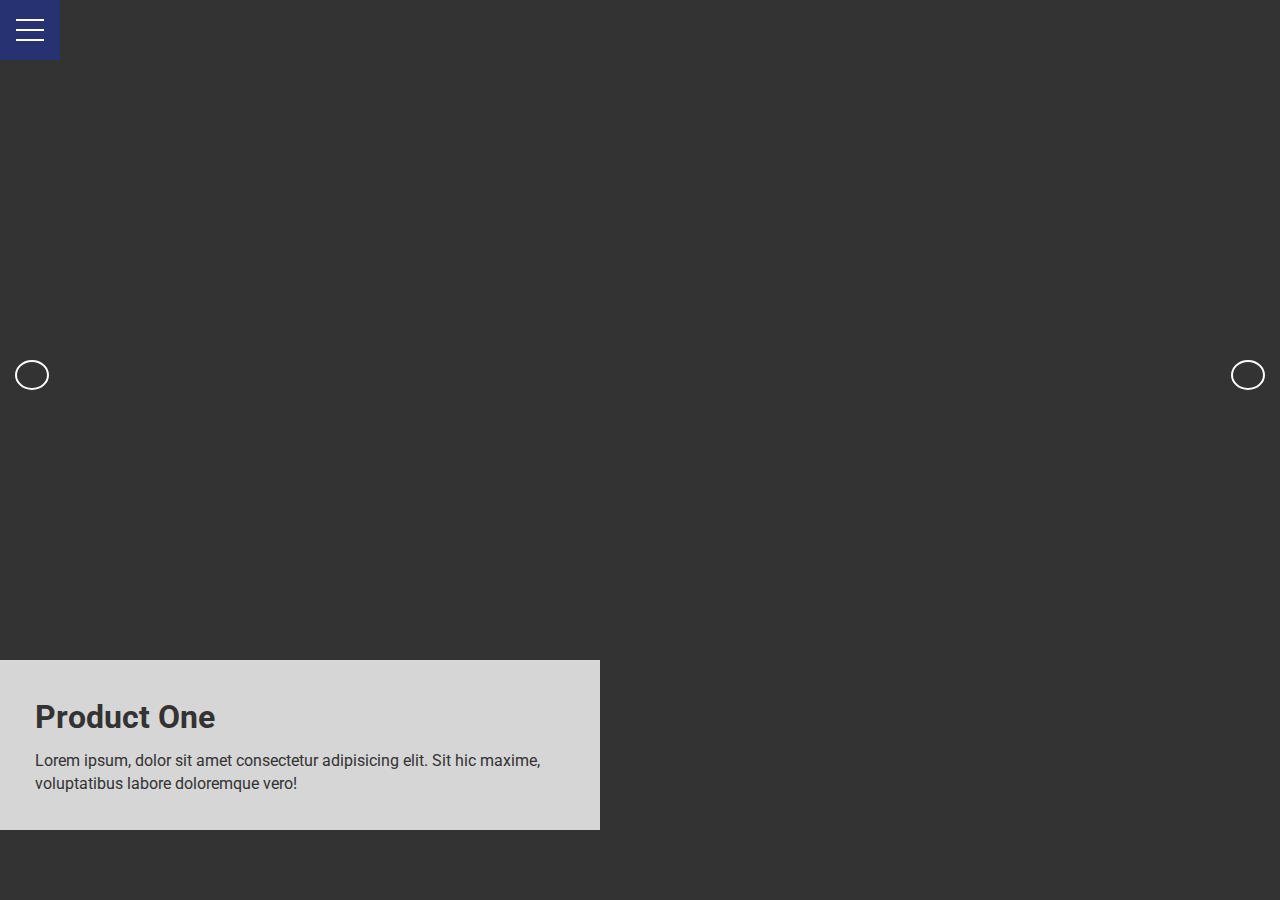
==== slideshow.html @ 6e040016 "Initial Design - CSS, JS and HTML" ====
<!DOCTYPE html>
<html lang="en">
  <head>
    <meta charset="UTF-8" />
    <meta name="viewport" content="width=device-width, initial-scale=1.0" />
    <meta http-equiv="X-UA-Compatible" content="ie=edge" />
    <title>Eastfield Designs</title>
    <link
      rel="stylesheet"
      href="https://use.fontawesome.com/releases/v5.7.2/css/all.css"
      integrity="sha384-fnmOCqbTlWIlj8LyTjo7mOUStjsKC4pOpQbqyi7RrhN7udi9RwhKkMHpvLbHG9Sr"
      crossorigin="anonymous"
    />
    <link rel="stylesheet" href="css/slide.css" />
     <link rel="stylesheet" href="css/style.css">
    <link rel="stylesheet" href="css/menu.css">
  </head>
  <body>
  <div class="menu-wrap">
    <input type="checkbox" class="toggler">
    <div class="hamburger"><div></div></div>
    <div class="menu">
      <div>
        <div>
          <ul>
            <li><a href="index.html">Home</a></li>
            <li><a href="#">About Us</a></li>
            <li><a href="slideshow.html">Product Slideshow</a></li>
            <li><a href="#">Contact Us</a></li>
          </ul>
        </div>
      </div>
    </div>
  </div>
    <div class="slider">
      <div class="slide current">
        <div class="content">
          <h1>Product One</h1>
          <p>
            Lorem ipsum, dolor sit amet consectetur adipisicing elit. Sit hic
            maxime, voluptatibus labore doloremque vero!
          </p>
        </div>
      </div>
      <div class="slide">
        <div class="content">
          <h1>Product Two</h1>
          <p>
            Lorem ipsum, dolor sit amet consectetur adipisicing elit. Sit hic
            maxime, voluptatibus labore doloremque vero!
          </p>
        </div>
      </div>
      <div class="slide">
        <div class="content">
          <h1>Product Three</h1>
          <p>
            Lorem ipsum, dolor sit amet consectetur adipisicing elit. Sit hic
            maxime, voluptatibus labore doloremque vero!
          </p>
        </div>
      </div>
      <div class="slide">
        <div class="content">
          <h1>Product Four</h1>
          <p>
            Lorem ipsum, dolor sit amet consectetur adipisicing elit. Sit hic
            maxime, voluptatibus labore doloremque vero!
          </p>
        </div>
      </div>
      <div class="slide">
        <div class="content">
          <h1>Product Five</h1>
          <p>
            Lorem ipsum, dolor sit amet consectetur adipisicing elit. Sit hic
            maxime, voluptatibus labore doloremque vero!
          </p>
        </div>
      </div>
      <div class="slide">
        <div class="content">
          <h1>Product Six</h1>
          <p>
            Lorem ipsum, dolor sit amet consectetur adipisicing elit. Sit hic
            maxime, voluptatibus labore doloremque vero!
          </p>
        </div>
      </div>
    </div>
    <div class="buttons">
      <button id="prev"><i class="fas fa-arrow-left"></i></button>
      <button id="next"><i class="fas fa-arrow-right"></i></button>
    </div>

    <script src="../js/slide.js"></script>
  </body>
</html>
---- css/slide.css ----
@import url('https://fonts.googleapis.com/css?family=Roboto');

* {
  box-sizing: border-box;
  margin: 0;
  padding: 0;
}

body {
  font-family: 'Roboto', sans-serif;
  background: #333;
  color: #fff;
  line-height: 1.6;
}

.slider {
  position: relative;
  overflow: hidden;
  height: 100vh;
  width: 100vw;
}

.slide {
  position: absolute;
  top: 0;
  left: 0;
  width: 100%;
  height: 100%;
  opacity: 0;
  transition: opacity 0.4s ease-in-out;
}

.slide.current {
  opacity: 1;
}

.slide .content {
  position: absolute;
  bottom: 70px;
  left: -600px;
  opacity: 0;
  width: 600px;
  background-color: rgba(255, 255, 255, 0.8);
  color: #333;
  padding: 35px;
}

.slide .content h1 {
  margin-bottom: 10px;
}

.slide.current .content {
  opacity: 1;
  transform: translateX(600px);
  transition: all 0.7s ease-in-out 0.3s;
}

.buttons button#next {
  position: absolute;
  top: 40%;
  right: 15px;
}

.buttons button#prev {
  position: absolute;
  top: 40%;
  left: 15px;
}

.buttons button {
  border: 2px solid #fff;
  background-color: transparent;
  color: #fff;
  cursor: pointer;
  padding: 13px 15px;
  border-radius: 50%;
  outline: none;
}

.buttons button:hover {
  background-color: #fff;
  color: #333;
}

@media (max-width: 500px) {
  .slide .content {
    bottom: -300px;
    left: 0;
    width: 100%;
  }

  .slide.current .content {
    transform: translateY(-300px);
  }
}



/* Backgorund Images */
 
.slide:first-child {
  background: url('https://source.unsplash.com/RyRpq9SUwAU/1600x900') no-repeat
    center top/cover;
}
.slide:nth-child(2) {
  background: url('https://source.unsplash.com/BeOW_PJjA0w/1600x900') no-repeat
    center top/cover;
}
.slide:nth-child(3) {
  background: url('https://source.unsplash.com/TMOeGZw9NY4/1600x900') no-repeat
    center top/cover;
}
.slide:nth-child(4) {
  background: url('https://source.unsplash.com/yXpA_eCbtzI/1600x900') no-repeat
    center top/cover;
}
.slide:nth-child(5) {
  background: url('https://source.unsplash.com/ULmaQh9Gvbg/1600x900') no-repeat
    center top/cover;
} 
.slide:nth-child(6)  {
  background: url('https://source.unsplash.com/ggZuL3BTSJU/1600x900') no-repeat
    center center/cover;
}
---- css/style.css ----
/* CORE STYLES */
:root {
    --primary-color: rgba(36, 51, 136, 0.75);
    --overlay-color: rgba(24, 39, 51 , 0.85);
    --menu-speed: 0.75s;
  }
  
  * {
    margin: 0;
    padding: 0;
    box-sizing: border-box;
  }
  
  body {
    font-family: 'Roboto', sans-serif;
    line-height: 1.4;
  }
  
  .container {
    max-width: 960px;
    margin: auto;
    overflow: hidden;
    padding: 0 3rem;
  }
  
  .showcase {
    background: var(--primary-color);
    color: #fff;
    height: 100vh;
    position: relative;
  }
  
  .showcase:before {
    content: '';
    /* background: url('https://images.pexels.com/photos/533923/pexels-photo-533923.jpeg?auto=compress&cs=tinysrgb&dpr=2&h=750&w=1260') no-repeat center center/cover; */
    /* background: url('../images/showcase.jpg') no-repeat center center/cover; */
    background: url('../images/showcase_bag.jpg') no-repeat center center/cover;
    position: absolute;
    top: 0;
    left: 0;
    width: 100%;
    height: 100%;
    z-index: -1;
  }
  
  .showcase .showcase-inner {
    display: flex;
    flex-direction: column;
    align-items: center;
    justify-content: center;
    text-align: center;
    height: 100%;
  }
  
  .showcase h1 {
    font-size: 4rem;
  }
  
  .showcase h2 {
    font-size: 2rem;
  }
  
  .showcase p {
    font-size: 1.2rem;
  }
  
  .btn {
    display: inline-block;
    border: none;
    background: var(--primary-color);
    color: #fff;
    padding: 0.75rem 1.5rem;
    margin-top: 1rem;
    transition: opacity 1s ease-in-out;
    text-decoration: none;
  }
  
  .btn:hover {
    opacity: 0.7;
  }
---- css/menu.css ----
/* MENU STYLES */
.menu-wrap {
    position: fixed;
    top: 0;
    left: 0;
    z-index: 1;
  }
  
  .menu-wrap .toggler {
    position: absolute;
    top: 0;
    left: 0;
    z-index: 2;
    cursor: pointer;
    width: 50px;
    height: 50px;
    opacity: 0;
  }
  
  .menu-wrap .hamburger {
    position: absolute;
    top: 0;
    left: 0;
    z-index: 1;
    width: 60px;
    height: 60px;
    padding: 1rem;
    background: var(--primary-color);
    display: flex;
    align-items: center;
    justify-content: center;
  }
  
  /* Hamburger Line */
  .menu-wrap .hamburger > div {
    position: relative;
    flex: none;
    width: 100%;
    height: 2px;
    background: #fff;
    display: flex;
    align-items: center;
    justify-content: center;
    transition: all 0.4s ease;
  }
  
  /* Hamburger Lines - Top & Bottom */
  .menu-wrap .hamburger > div::before,
  .menu-wrap .hamburger > div::after {
    content: '';
    position: absolute;
    z-index: 1;
    top: -10px;
    width: 100%;
    height: 2px;
    background: inherit;
  }
  
  /* Moves Line Down */
  .menu-wrap .hamburger > div::after {
    top: 10px;
  }
  
  /* Toggler Animation */
  .menu-wrap .toggler:checked + .hamburger > div {
    transform: rotate(135deg);
  }
  
  /* Turns Lines Into X */
  .menu-wrap .toggler:checked + .hamburger > div:before,
  .menu-wrap .toggler:checked + .hamburger > div:after {
    top: 0;
    transform: rotate(90deg);
  }
  
  /* Rotate On Hover When Checked */
  .menu-wrap .toggler:checked:hover + .hamburger > div {
    transform: rotate(225deg);
  }
  
  /* Show Menu */
  .menu-wrap .toggler:checked ~ .menu {
    visibility: visible;
  }
  
  .menu-wrap .toggler:checked ~ .menu > div {
    transform: scale(1);
    transition-duration: var(--menu-speed);
  }
  
  .menu-wrap .toggler:checked ~ .menu > div > div {
    opacity: 1;
    transition:  opacity 0.4s ease 0.4s;
  }
  
  .menu-wrap .menu {
    position: fixed;
    top: 0;
    left: 0;
    width: 100%;
    height: 100%;
    visibility: hidden;
    overflow: hidden;
    display: flex;
    align-items: center;
    justify-content: center;
  }
  
  .menu-wrap .menu > div {
    background: var(--overlay-color);
    border-radius: 50%;
    width: 200vw;
    height: 200vw;
    display: flex;
    flex: none;
    align-items: center;
    justify-content: center;
    transform: scale(0);
    transition: all 0.4s ease;
  }
  
  .menu-wrap .menu > div > div {
    text-align: center;
    max-width: 90vw;
    max-height: 100vh;
    opacity: 0;
    transition: opacity 0.4s ease;
  }
  
  .menu-wrap .menu > div > div > ul > li {
    list-style: none;
    color: #fff;
    font-size: 1.5rem;
    padding: 1rem;
  }
  
  .menu-wrap .menu > div > div > ul > li > a {
    color: inherit;
    text-decoration: none;
    transition: color 0.4s ease;
  }
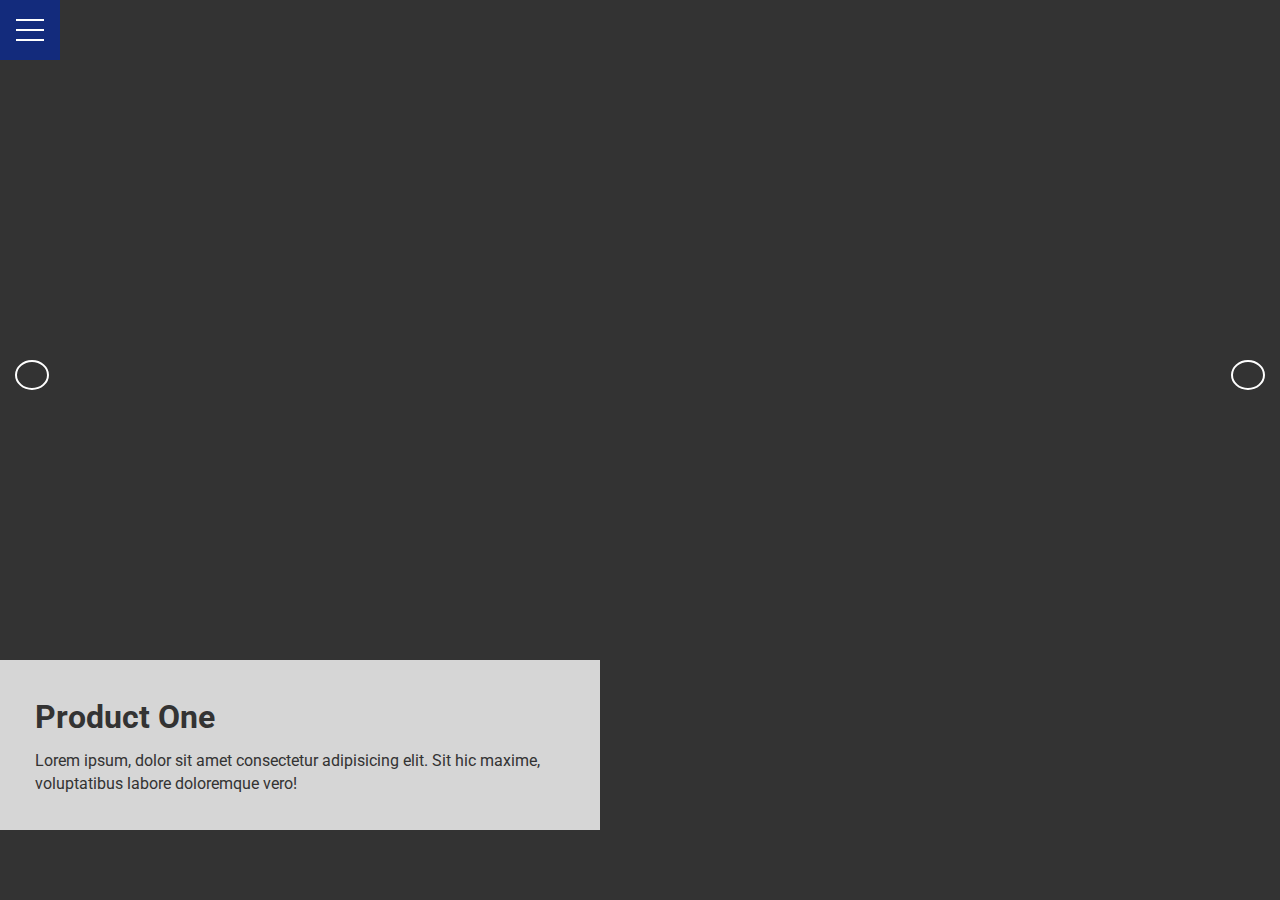
==== commit f129bec7: "Updated Contact" ====
--- a/slideshow.html
+++ b/slideshow.html
@@ -26,7 +26,7 @@
             <li><a href="index.html">Home</a></li>
             <li><a href="#">About Us</a></li>
             <li><a href="slideshow.html">Product Slideshow</a></li>
-            <li><a href="#">Contact Us</a></li>
+            <li><a href="contact.html">Contact Us</a></li>
           </ul>
         </div>
       </div>
--- a/css/style.css
+++ b/css/style.css
@@ -1,6 +1,6 @@
 /* CORE STYLES */
 :root {
-    --primary-color: rgba(36, 51, 136, 0.75);
+    --primary-color: rgba(10, 42, 150, 0.75);
     --overlay-color: rgba(24, 39, 51 , 0.85);
     --menu-speed: 0.75s;
   }
